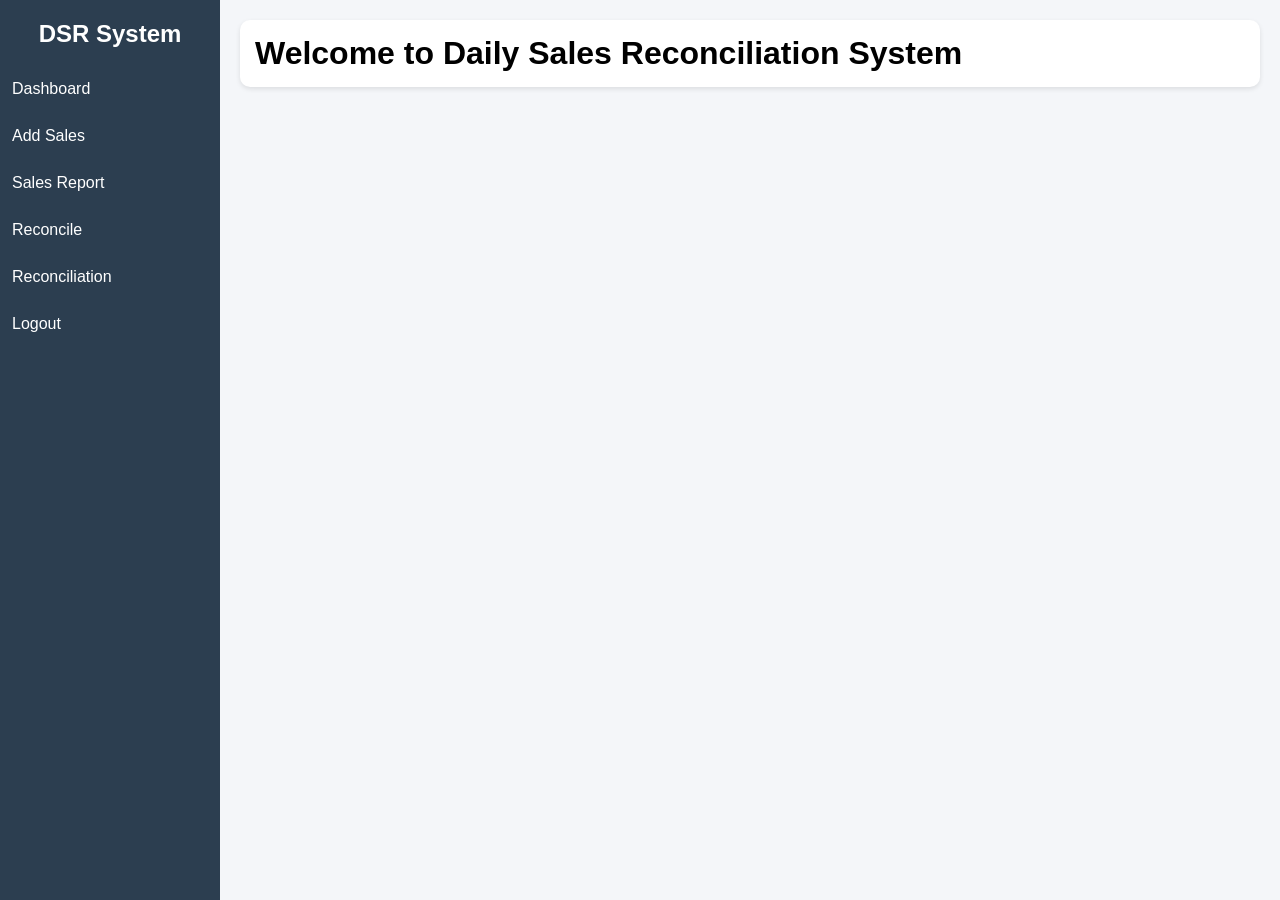
==== templates/index.html @ 9144b435 "Initial commit" ====
<!DOCTYPE html>
<html lang="en">
<head>
    <meta charset="UTF-8">
    <meta name="viewport" content="width=device-width, initial-scale=1.0">
    <link rel="stylesheet" href="/static/style.css">
    <title>DSR System<</title>
</head>
<body>

<link rel="stylesheet" href="/static/style.css">

<div class="sidebar">
    <h2>DSR System</h2>
    <a href="/dashboard">Dashboard</a>
    <a href="/add-sales">Add Sales</a>
    <a href="/report">Sales Report</a>
    <a href="/reconcile">Reconcile</a>
    <a href="/reconcile-report">Reconciliation</a>
    <a href="/logout">Logout</a>
</div>

<div class="main">
    <div class="header">
        <h1>Welcome to Daily Sales Reconciliation System</h1>
    </div>
</div>
</body>
</html>
---- static/style.css ----
/* ===== RESET ===== */
* {
    margin: 0;
    padding: 0;
    box-sizing: border-box;
}

/* ===== BODY ===== */
body {
    font-family: 'Segoe UI', sans-serif;
    background: #f4f6f9;
    display: flex;
}

/* ===== SIDEBAR ===== */
.sidebar {
    width: 220px;
    height: 100vh;
    background: #2c3e50;
    color: white;
    position: fixed;
    padding-top: 20px;
}

.sidebar h2 {
    text-align: center;
    margin-bottom: 20px;
}

.sidebar a {
    display: block;
    color: white;
    padding: 12px;
    text-decoration: none;
    margin: 5px 0;
}

.sidebar a:hover {
    background: #1abc9c;
}

/* ===== MAIN CONTENT ===== */
.main {
    margin-left: 220px;
    padding: 20px;
    width: 100%;
}

/* ===== HEADER ===== */
.header {
    background: white;
    padding: 15px;
    border-radius: 10px;
    margin-bottom: 20px;
    box-shadow: 0 2px 5px rgba(0,0,0,0.1);
}

/* ===== CARDS ===== */
.card-container {
    display: flex;
    gap: 20px;
    margin-bottom: 20px;
}

.card {
    flex: 1;
    background: white;
    padding: 20px;
    border-radius: 10px;
    text-align: center;
    box-shadow: 0 3px 10px rgba(0,0,0,0.1);
}

.card h3 {
    color: #7f8c8d;
}

.card p {
    font-size: 22px;
    font-weight: bold;
    color: #1abc9c;
}

/* ===== FORM ===== */
.form-container {
    background: white;
    padding: 20px;
    width: 350px;
    margin: auto;
    border-radius: 10px;
    box-shadow: 0 3px 10px rgba(0,0,0,0.1);
}

input, select {
    width: 100%;
    padding: 10px;
    margin: 8px 0;
    border-radius: 5px;
    border: 1px solid #ccc;
}

button {
    width: 100%;
    padding: 10px;
    background: #1abc9c;
    border: none;
    color: white;
    border-radius: 5px;
    cursor: pointer;
}

button:hover {
    background: #16a085;
}

/* ===== TABLE ===== */
.table-container {
    background: white;
    padding: 20px;
    border-radius: 10px;
    box-shadow: 0 3px 10px rgba(0,0,0,0.1);
}

table {
    width: 100%;
    border-collapse: collapse;
}

thead {
    background: #1abc9c;
    color: white;
}

th, td {
    padding: 12px;
    text-align: center;
}

tbody tr {
    border-bottom: 1px solid #ddd;
}

tbody tr:hover {
    background: #f1f1f1;
}

/* ===== STATUS ===== */
.success { color: green; font-weight: bold; }
.danger { color: red; font-weight: bold; }
.warning { color: orange; font-weight: bold; }
---- static/style.css ----
/* ===== RESET ===== */
* {
    margin: 0;
    padding: 0;
    box-sizing: border-box;
}

/* ===== BODY ===== */
body {
    font-family: 'Segoe UI', sans-serif;
    background: #f4f6f9;
    display: flex;
}

/* ===== SIDEBAR ===== */
.sidebar {
    width: 220px;
    height: 100vh;
    background: #2c3e50;
    color: white;
    position: fixed;
    padding-top: 20px;
}

.sidebar h2 {
    text-align: center;
    margin-bottom: 20px;
}

.sidebar a {
    display: block;
    color: white;
    padding: 12px;
    text-decoration: none;
    margin: 5px 0;
}

.sidebar a:hover {
    background: #1abc9c;
}

/* ===== MAIN CONTENT ===== */
.main {
    margin-left: 220px;
    padding: 20px;
    width: 100%;
}

/* ===== HEADER ===== */
.header {
    background: white;
    padding: 15px;
    border-radius: 10px;
    margin-bottom: 20px;
    box-shadow: 0 2px 5px rgba(0,0,0,0.1);
}

/* ===== CARDS ===== */
.card-container {
    display: flex;
    gap: 20px;
    margin-bottom: 20px;
}

.card {
    flex: 1;
    background: white;
    padding: 20px;
    border-radius: 10px;
    text-align: center;
    box-shadow: 0 3px 10px rgba(0,0,0,0.1);
}

.card h3 {
    color: #7f8c8d;
}

.card p {
    font-size: 22px;
    font-weight: bold;
    color: #1abc9c;
}

/* ===== FORM ===== */
.form-container {
    background: white;
    padding: 20px;
    width: 350px;
    margin: auto;
    border-radius: 10px;
    box-shadow: 0 3px 10px rgba(0,0,0,0.1);
}

input, select {
    width: 100%;
    padding: 10px;
    margin: 8px 0;
    border-radius: 5px;
    border: 1px solid #ccc;
}

button {
    width: 100%;
    padding: 10px;
    background: #1abc9c;
    border: none;
    color: white;
    border-radius: 5px;
    cursor: pointer;
}

button:hover {
    background: #16a085;
}

/* ===== TABLE ===== */
.table-container {
    background: white;
    padding: 20px;
    border-radius: 10px;
    box-shadow: 0 3px 10px rgba(0,0,0,0.1);
}

table {
    width: 100%;
    border-collapse: collapse;
}

thead {
    background: #1abc9c;
    color: white;
}

th, td {
    padding: 12px;
    text-align: center;
}

tbody tr {
    border-bottom: 1px solid #ddd;
}

tbody tr:hover {
    background: #f1f1f1;
}

/* ===== STATUS ===== */
.success { color: green; font-weight: bold; }
.danger { color: red; font-weight: bold; }
.warning { color: orange; font-weight: bold; }
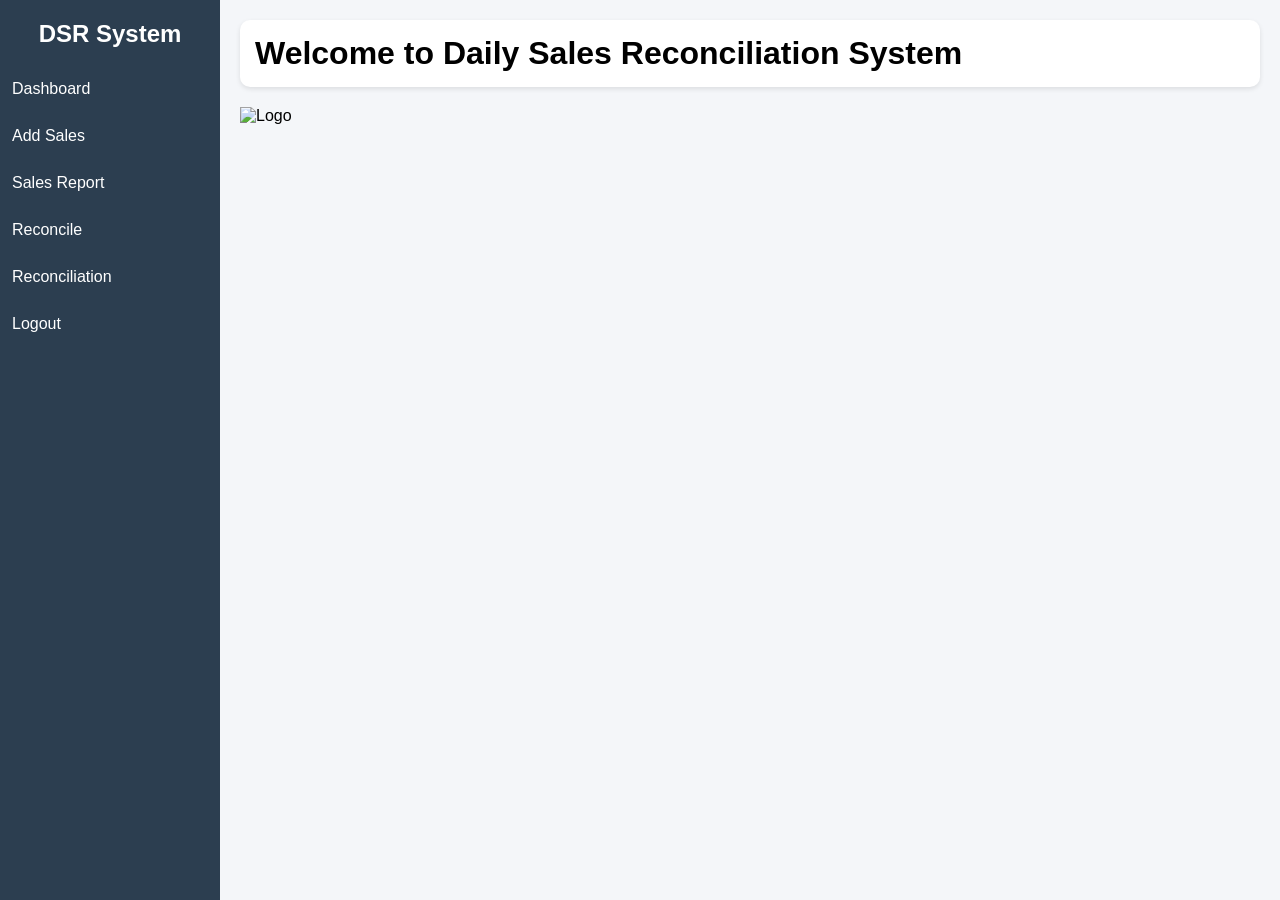
==== commit 7e2e682d: "New photo at dashboard" ====
--- a/templates/index.html
+++ b/templates/index.html
@@ -24,6 +24,8 @@
     <div class="header">
         <h1>Welcome to Daily Sales Reconciliation System</h1>
     </div>
+
+    <img src="/static/logo.png" alt="Logo" style="width:200px;">
 </div>
 </body>
 </html>
--- a/static/style.css
+++ b/static/style.css
@@ -138,10 +138,12 @@
 
 tbody tr {
     border-bottom: 1px solid #ddd;
+    border: #16a085;
 }
 
 tbody tr:hover {
     background: #f1f1f1;
+    font-family: 'Courier New', Courier, monospace;
 }
 
 /* ===== STATUS ===== */
--- a/static/style.css
+++ b/static/style.css
@@ -138,10 +138,12 @@
 
 tbody tr {
     border-bottom: 1px solid #ddd;
+    border: #16a085;
 }
 
 tbody tr:hover {
     background: #f1f1f1;
+    font-family: 'Courier New', Courier, monospace;
 }
 
 /* ===== STATUS ===== */
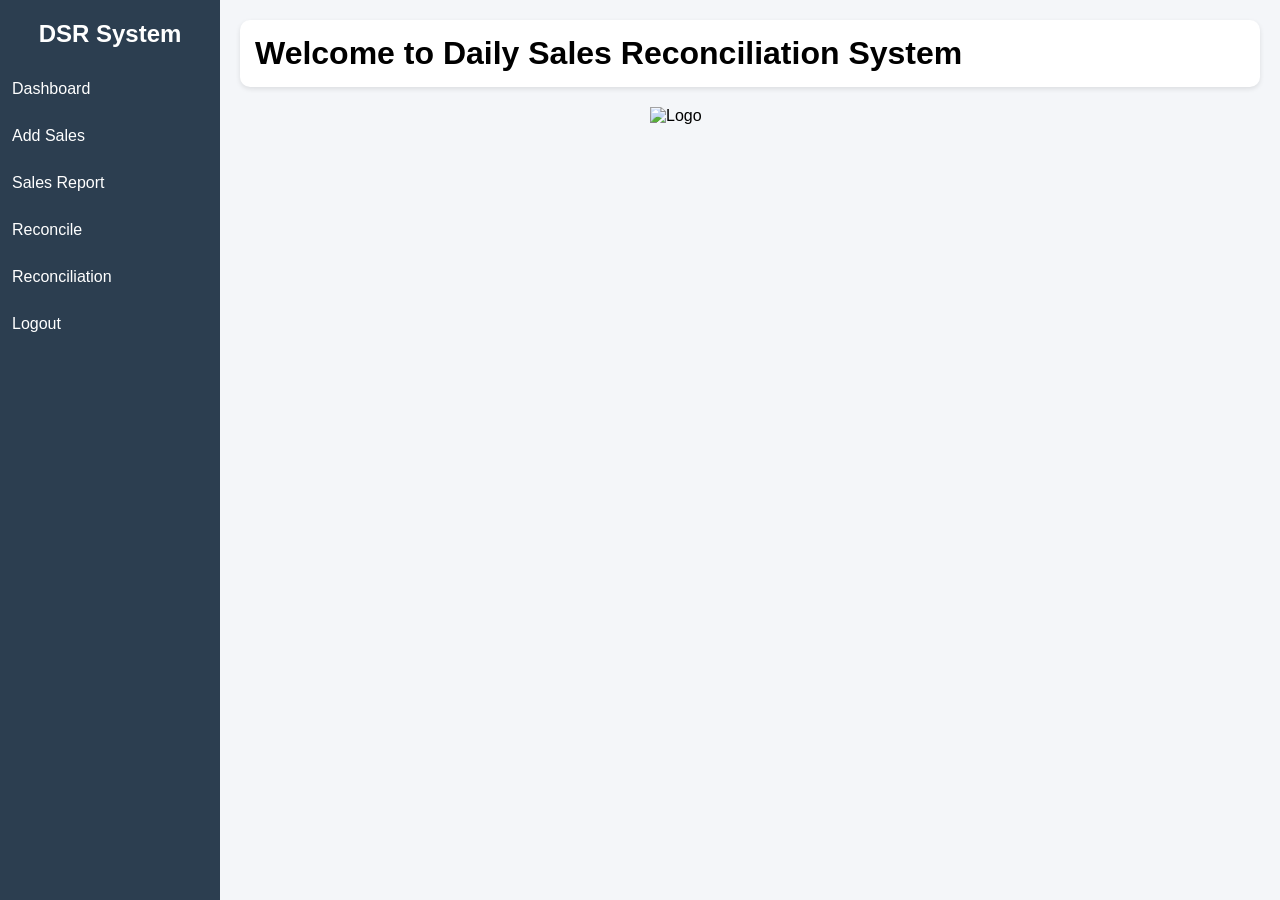
==== commit 1c4e3018: "Correctingthe url for he photo" ====
--- a/templates/index.html
+++ b/templates/index.html
@@ -25,7 +25,9 @@
         <h1>Welcome to Daily Sales Reconciliation System</h1>
     </div>
 
-    <img src="/static/logo.png" alt="Logo" style="width:200px;">
+    <img src="{{ url_for('static', filename='logo.png') }}" 
+     alt="Logo" 
+     style="width:200px; display:block; margin:auto;">
 </div>
 </body>
 </html>
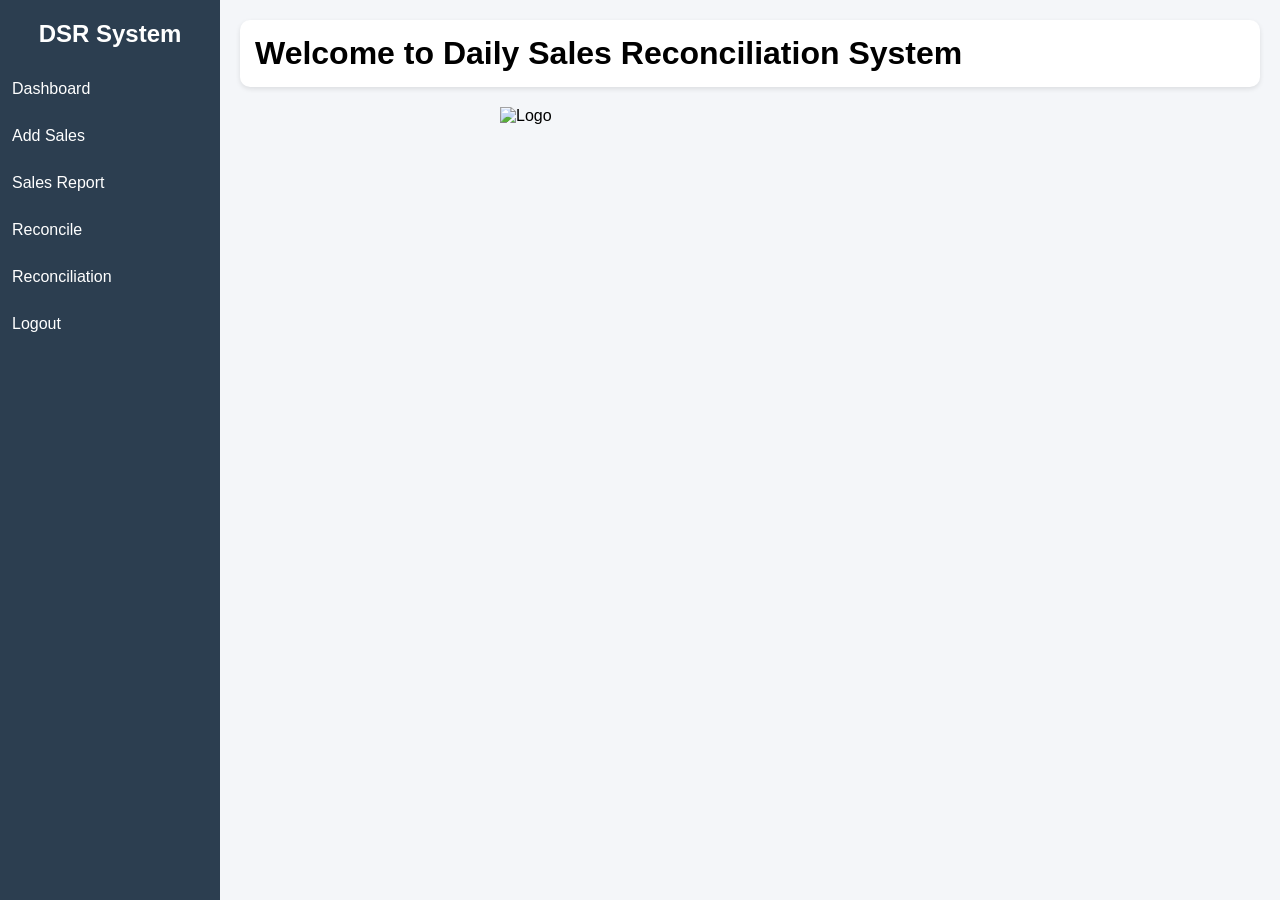
==== commit 9e4c7e74: "Resposive photo" ====
--- a/templates/index.html
+++ b/templates/index.html
@@ -25,9 +25,9 @@
         <h1>Welcome to Daily Sales Reconciliation System</h1>
     </div>
 
-    <img src="{{ url_for('static', filename='logo.png') }}" 
+    <img src="{{ url_for('static', filename='logo.PNG') }}" 
      alt="Logo" 
-     style="width:200px; display:block; margin:auto;">
+     style="width:100%; max-width:500px; display:block; margin:auto;">
 </div>
 </body>
 </html>
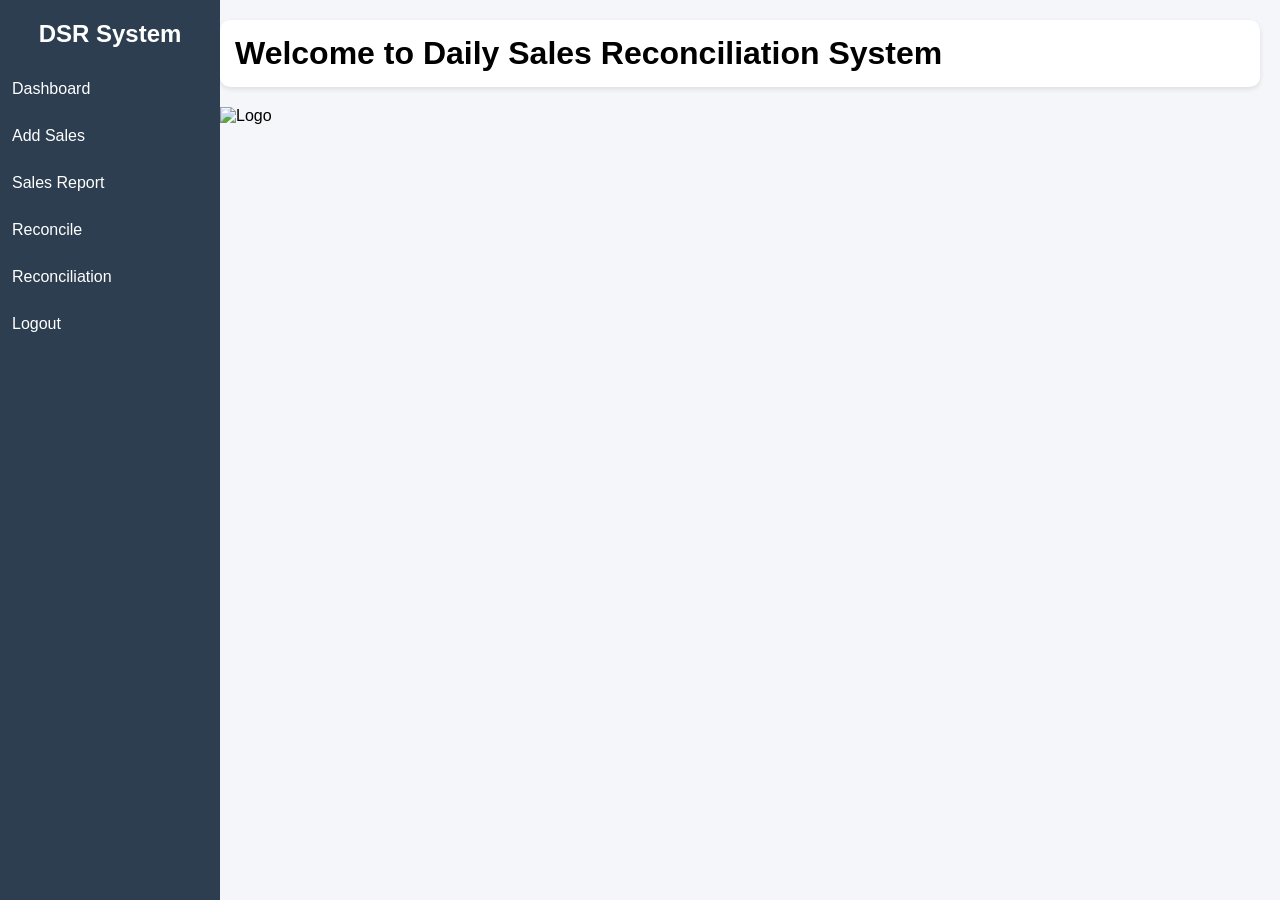
==== commit 2088665a: "responsive photo" ====
--- a/templates/index.html
+++ b/templates/index.html
@@ -26,8 +26,7 @@
     </div>
 
     <img src="{{ url_for('static', filename='logo.PNG') }}" 
-     alt="Logo" 
-     style="width:100%; max-width:500px; display:block; margin:auto;">
+     alt="Logo" >
 </div>
 </body>
 </html>
--- a/static/style.css
+++ b/static/style.css
@@ -149,4 +149,15 @@
 /* ===== STATUS ===== */
 .success { color: green; font-weight: bold; }
 .danger { color: red; font-weight: bold; }
-.warning { color: orange; font-weight: bold; }+.warning { color: orange; font-weight: bold; }
+
+.main {
+    margin-left: 200px; /* same width as sidebar */
+    height: 100vh;
+}
+
+.main-image {
+    width: 100%;
+    height: 100%;
+    object-fit: cover;
+}
--- a/static/style.css
+++ b/static/style.css
@@ -149,4 +149,15 @@
 /* ===== STATUS ===== */
 .success { color: green; font-weight: bold; }
 .danger { color: red; font-weight: bold; }
-.warning { color: orange; font-weight: bold; }+.warning { color: orange; font-weight: bold; }
+
+.main {
+    margin-left: 200px; /* same width as sidebar */
+    height: 100vh;
+}
+
+.main-image {
+    width: 100%;
+    height: 100%;
+    object-fit: cover;
+}
